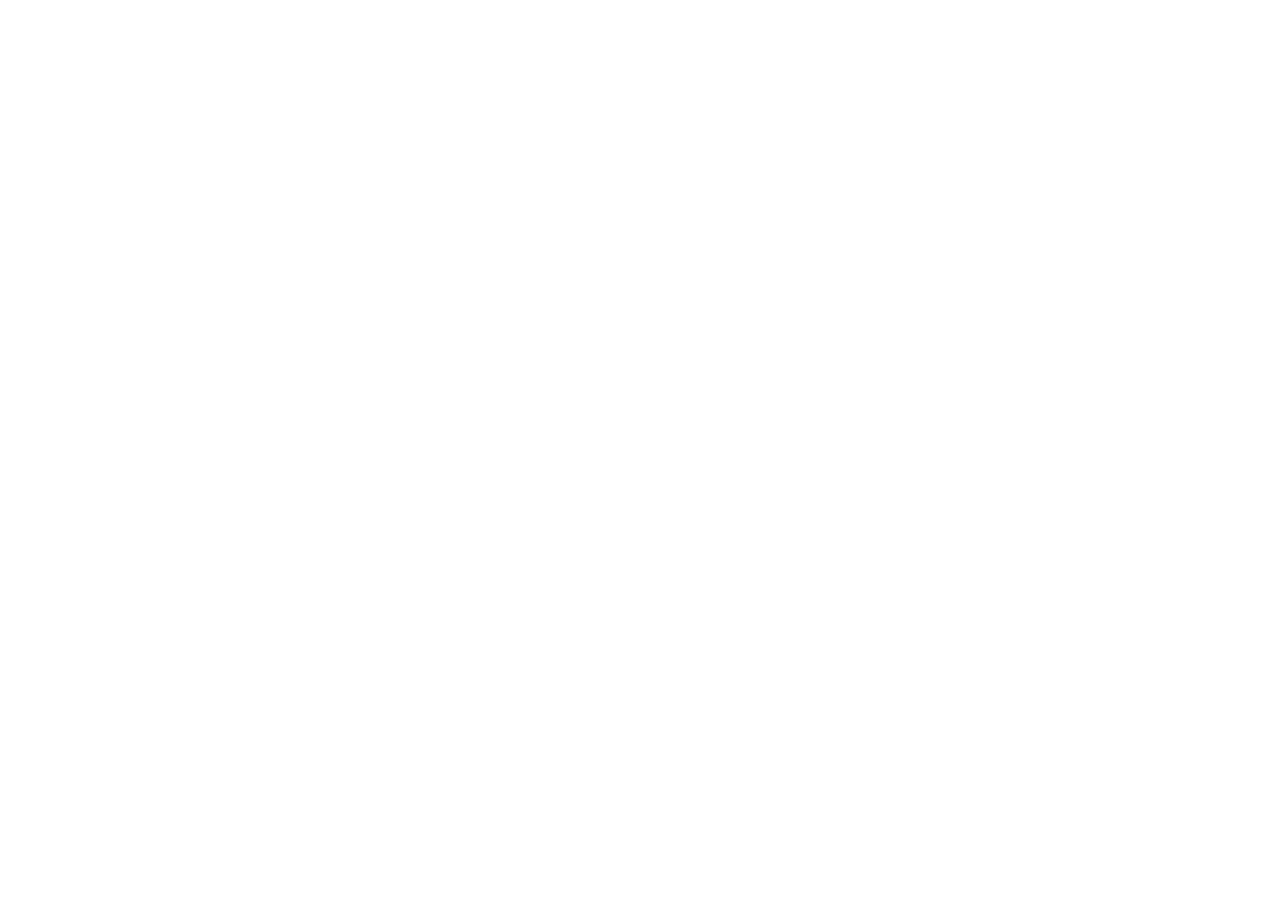
==== scoreCounter/index.html @ 38abaa90 "first commit" ====
<!DOCTYPE html>
<html lang="en" dir="ltr">
  <head>
    <meta charset="utf-8">
    <script type="text/javascript" src="index.js"></script>
    <title>Score Keeper</title>
  </head>
  <body>

  </body>
</html>
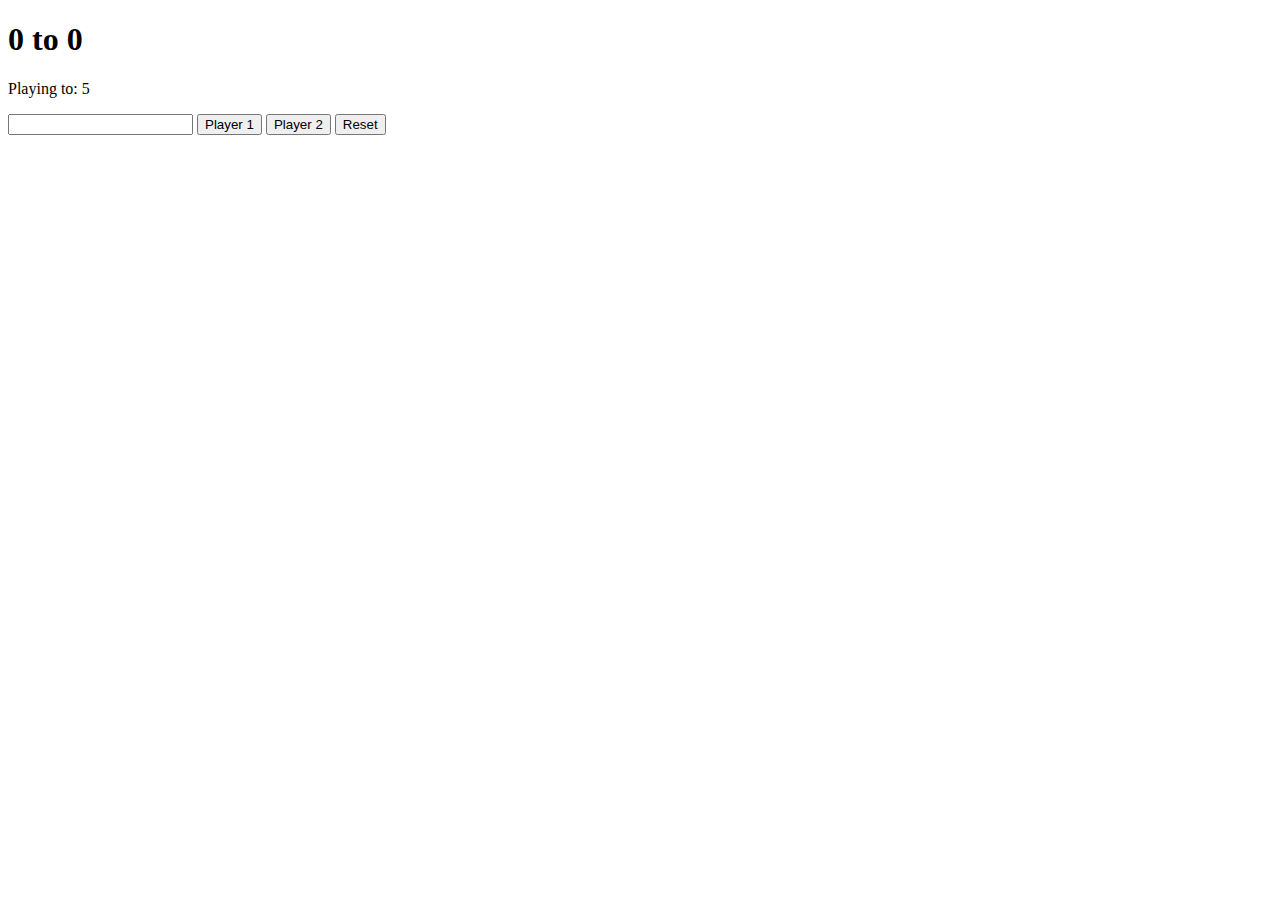
==== commit 56deca84: "made score keeper" ====
--- a/scoreCounter/index.html
+++ b/scoreCounter/index.html
@@ -2,10 +2,17 @@
 <html lang="en" dir="ltr">
   <head>
     <meta charset="utf-8">
-    <script type="text/javascript" src="index.js"></script>
     <title>Score Keeper</title>
+    <link rel="stylesheet" href="styles.css">
   </head>
   <body>
+    <h1><span id="p1Display">0</span> to <span id="p2Display">0<span></h1>
 
+    <p>Playing to: 5</p>
+    <input type="number">
+    <button id="p1" type="button" name="button">Player 1</button>
+    <button id="p2" type="button" name="button">Player 2</button>
+    <button id="reset" type="button" name="button">Reset</button>
+        <script type="text/javascript" src="index.js"></script>
   </body>
 </html>
--- a/scoreCounter/styles.css
+++ b/scoreCounter/styles.css
@@ -0,0 +1,3 @@
+ .winner {
+   color: green;
+ }
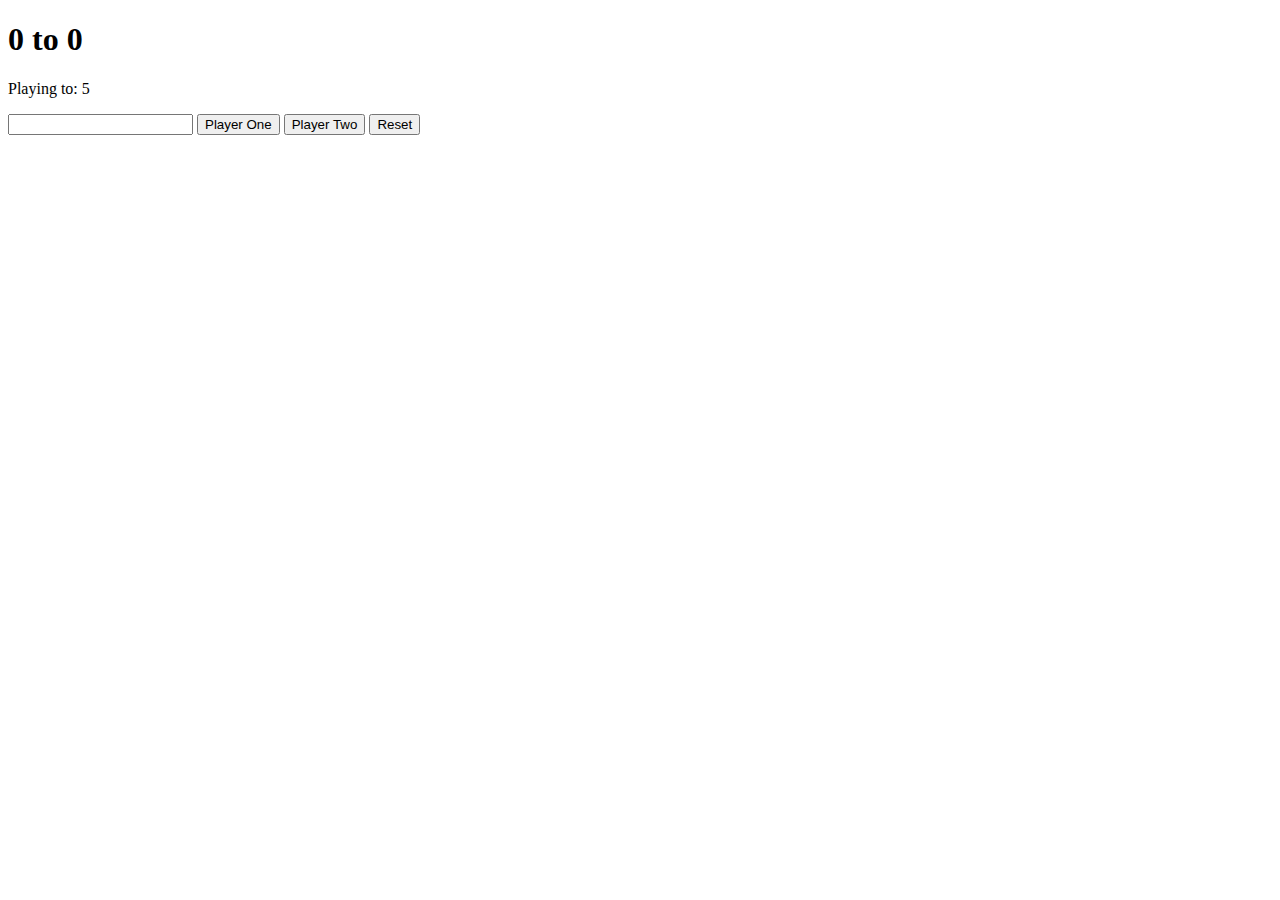
==== commit aa5ecf7f: "added reset logic" ====
--- a/scoreCounter/index.html
+++ b/scoreCounter/index.html
@@ -1,18 +1,20 @@
 <!DOCTYPE html>
-<html lang="en" dir="ltr">
-  <head>
-    <meta charset="utf-8">
-    <title>Score Keeper</title>
-    <link rel="stylesheet" href="styles.css">
-  </head>
-  <body>
-    <h1><span id="p1Display">0</span> to <span id="p2Display">0<span></h1>
+<html>
+<head>
+	<title>Score Keeper</title>
+	<link rel="stylesheet" type="text/css" href="styles.css">
+</head>
+<body>
 
-    <p>Playing to: 5</p>
-    <input type="number">
-    <button id="p1" type="button" name="button">Player 1</button>
-    <button id="p2" type="button" name="button">Player 2</button>
-    <button id="reset" type="button" name="button">Reset</button>
-        <script type="text/javascript" src="index.js"></script>
-  </body>
+<h1><span id="p1Display">0</span> to <span id="p2Display">0</span></h1>
+
+<p>Playing to: <span>5</span></p>
+
+<input type="number">
+<button id="p1">Player One</button>
+<button id="p2">Player Two</button>
+<button id="reset">Reset</button>
+
+<script type="text/javascript" src="index.js"></script>
+</body>
 </html>
